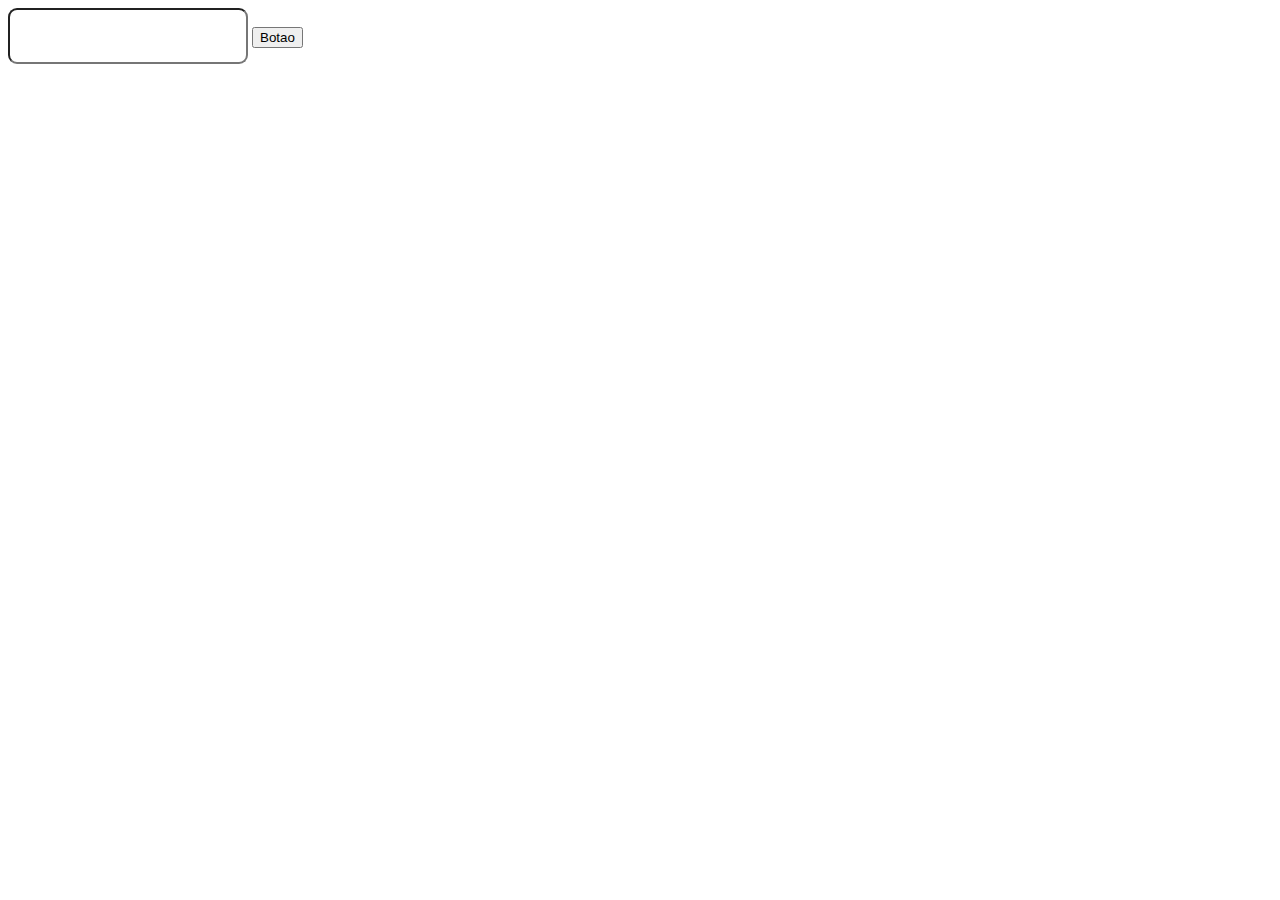
==== exemplo.html @ ee6b9a35 "adding sample" ====
<!DOCTYPE html>
<html lang="en">
<head>
  <meta charset="UTF-8">
  <title>Document</title>
  <style>
    #minha-id {
      border-radius: 9px;
      height: 50px;
      font-size: 18px;
    }
  </style>
  <script>

    function alertInputValue() {
      var value = document.getElementById('minha-id').value
      alert(value)
    }
  </script>
</head>
<body>
  <input type="text" id="minha-id">
  <input type="button" id="botao" onclick="alertInputValue()" value="Botao">
</body>
</html>
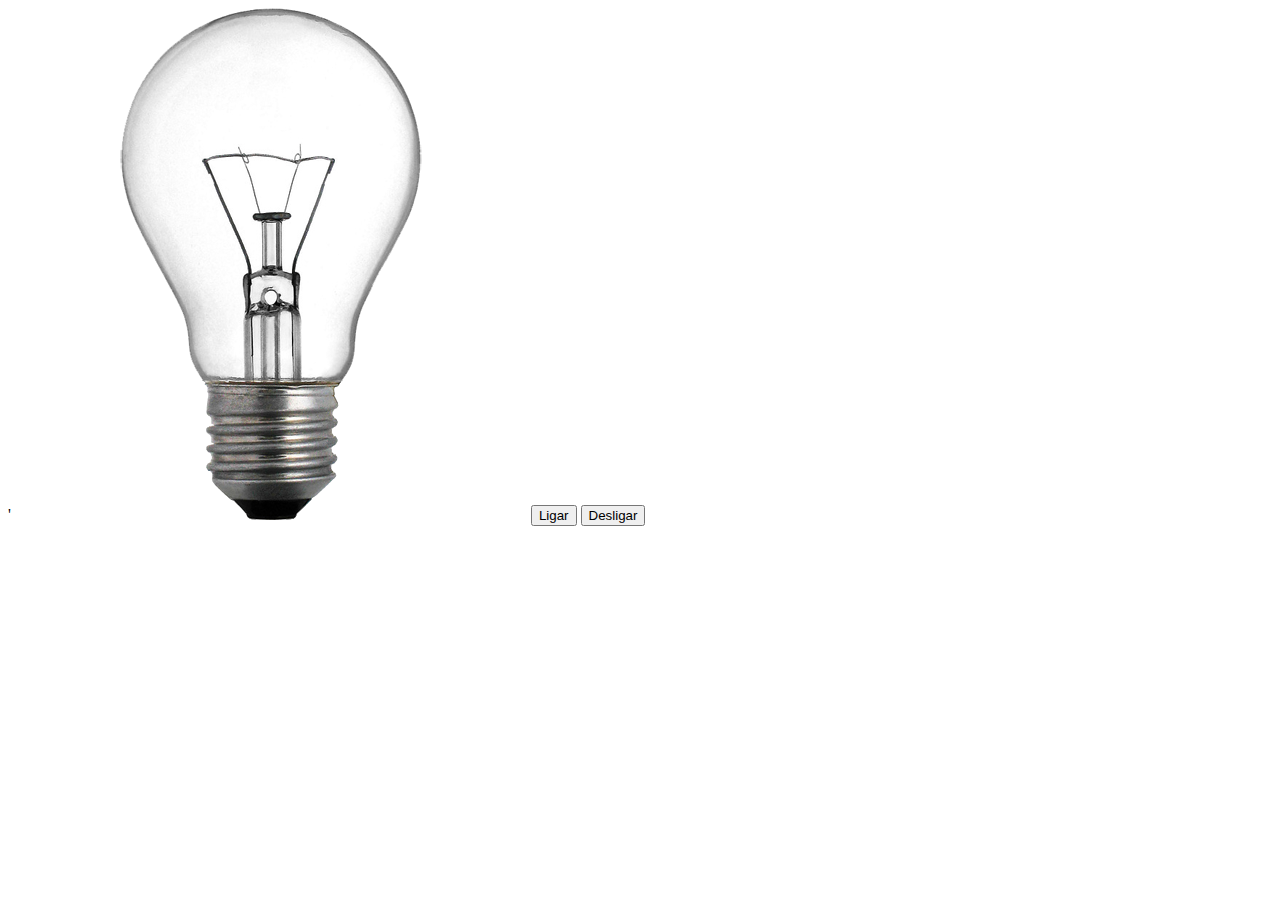
==== commit 9ddb3247: "Bulb example done" ====
--- a/exemplo.html
+++ b/exemplo.html
@@ -9,17 +9,37 @@
       height: 50px;
       font-size: 18px;
     }
+     #desligada{
+      position:absolute;
+    
+    }
   </style>
   <script>
 
     function alertInputValue() {
-      var value = document.getElementById('minha-id').value
-      alert(value)
+      var valor = document.getElementById('minha-id').value
+      alert(valor)
+    }
+    function ligaLampada() {
+      document.all.ligada.style.visibility="visible";
+      document.all.desligada.style.visibility="hidden";
+      
+    }
+     function desligaLampada() {
+      document.all.ligada.style.visibility="hidden";
+      document.all.desligada.style.visibility="visible";
+      
     }
   </script>
 </head>
-<body>
-  <input type="text" id="minha-id">
-  <input type="button" id="botao" onclick="alertInputValue()" value="Botao">
+<body>'
+  <img id="desligada" src="bulb_PNG1243.png">
+  <img id="ligada" src="Yellow Light Bulb-512x512.png" style="visibility:hidden">
+
+  <!-- <input type="text" id="minha-id"> /*
+
+  <input type="button" id="botao" onclick="alertInputValue()" value="Botao"> -->
+  <input type="button" id="botao2" onclick="ligaLampada()" value="Ligar">
+  <input type="button" id="botao3" onclick="desligaLampada()" value="Desligar">
 </body>
 </html>